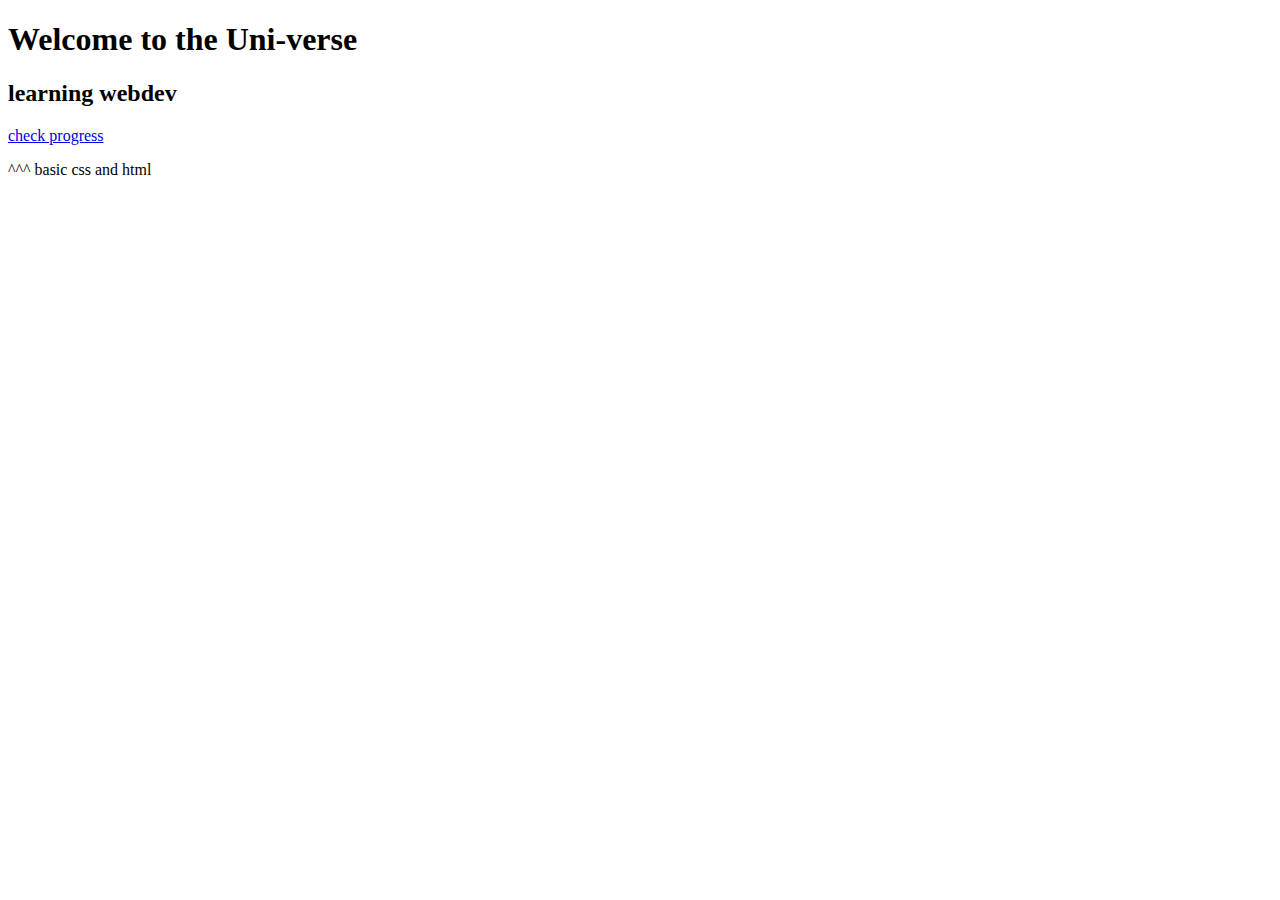
==== index.html @ 2284a3ab "day3?" ====
<!DOCTYPE html>
<html lang="en">
<head>
    <meta charset="UTF-8">
    <meta http-equiv="X-UA-Compatible" content="IE=edge">
    <meta name="viewport" content="width=device-width, initial-scale=1.0">
    <title>website</title>
</head>
<body>
    <h1>Welcome to the Uni-verse</h1>
    <h2>learning webdev</h2>
    <a href="cv.html">check progress </a>
    <p>^^^ basic css and html</p>
</body>
</html>
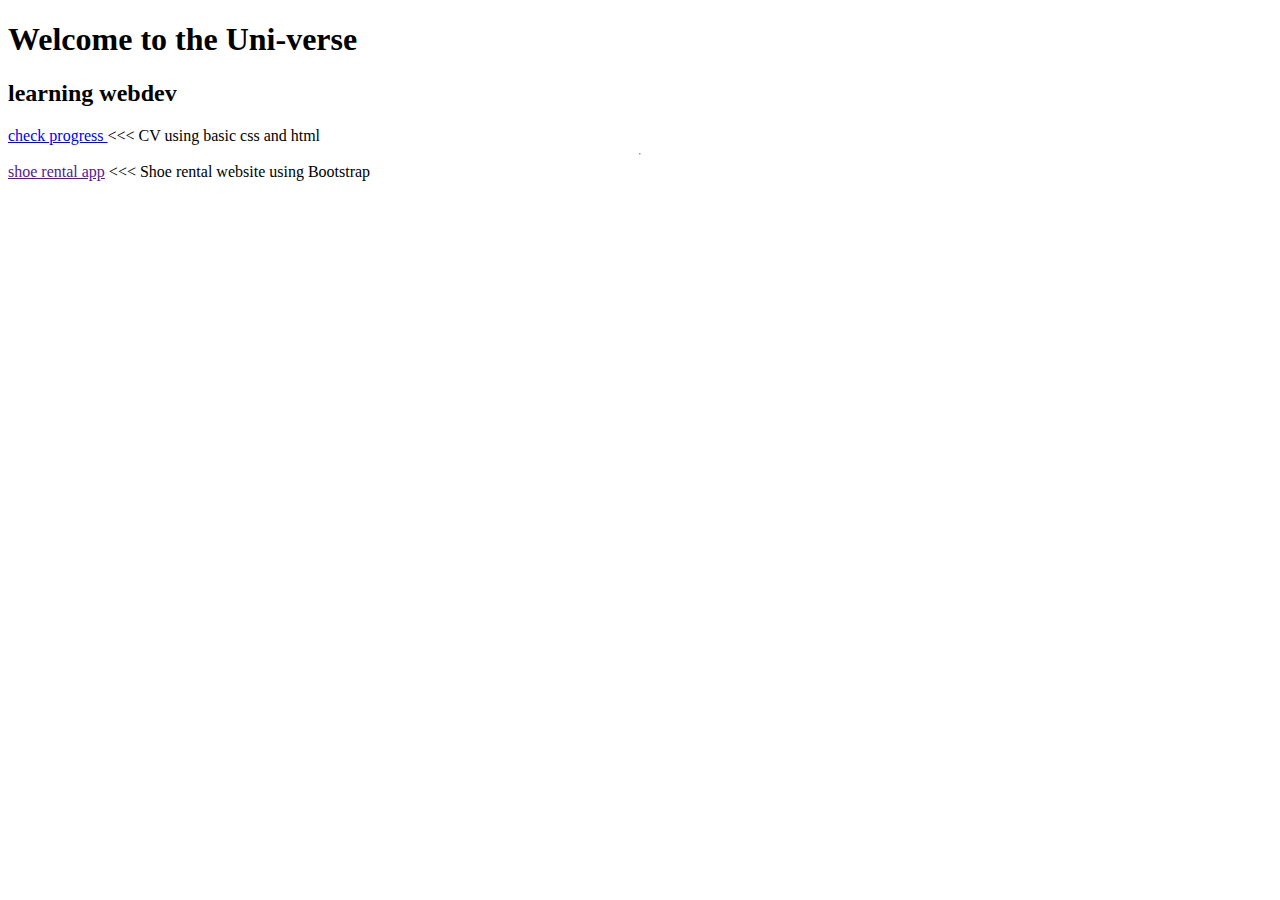
==== commit 9d799cb4: "day4" ====
--- a/index.html
+++ b/index.html
@@ -9,7 +9,12 @@
 <body>
     <h1>Welcome to the Uni-verse</h1>
     <h2>learning webdev</h2>
-    <a href="cv.html">check progress </a>
-    <p>^^^ basic css and html</p>
+    
+    <a href="cv.html" style="display: inline;">check progress </a>
+    <p style="display: inline;">&lt;&lt;&lt; CV using basic css and html</p>
+    <hr style="width: 0%">
+    <a href="" style="display: inline;">shoe rental app</a>
+    <p style="display: inline;">&lt;&lt;&lt; Shoe rental website using Bootstrap</p>
+
 </body>
 </html>